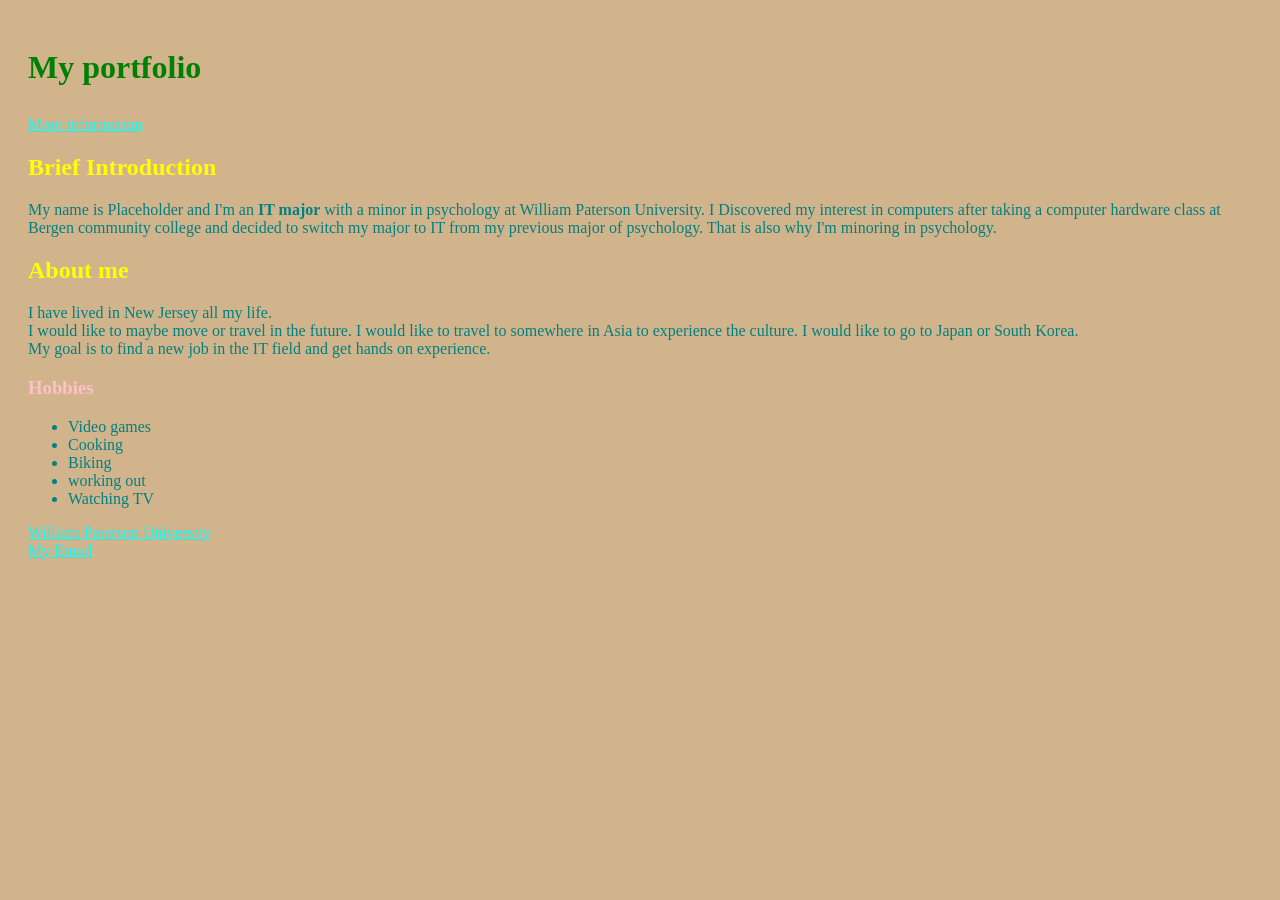
==== index.html @ 0b95ca8d "Add files via upload" ====
<!DOCTYPE html>
<html>
<head>
<title> My portfolio</title>
<link rel="stylesheet" href="style.css">
</head>

<body>
<header>
<h1> My portfolio</h1>
</header>
<nav>
<a href="about.html">More information</a>
</nav>
<main>

<section>
<h2>Brief Introduction</h2>
<p> My name is Placeholder and I'm an<strong> IT major</strong> with a minor in psychology at William Paterson University. I Discovered my interest in computers after taking a computer hardware class at Bergen community college and decided to switch my major to IT from my previous major of psychology. That is also why I'm minoring in psychology.  </p>
</section>

<section>
<h2> About me</h2>
<p>
I have lived in New Jersey all my life.
<br>
I would like to maybe move or travel in the future. I would like to travel to somewhere in Asia to experience the culture. I would like to go to Japan or South Korea.   
<br>
My goal is to find a new job in the IT field and get hands on experience.
</p>
</section>

<section>
<h3>Hobbies    </h3>
<ul>

<li>Video games </li>
<li>Cooking </li>
<li>Biking </li>
<li>working out </li>
<li>Watching TV </li>

</ul>
</section>

</main>

<footer>
<a href="https://www.wpunj.edu/">William Paterson University</a>
<br>
<a href="mailto:placeholder@placeholder.com">My Email</a>

</footer>


</body>

</html>
---- style.css ----
body{
font-family: "Comic Sans MS";
background-color: tan;
color: teal;
padding: 20px;
}
h1{
color: green;
margin-bottom: 30px;
}
h2{
color: Yellow;
}
h3{
color: pink;
}
a{
color: cyan;
}
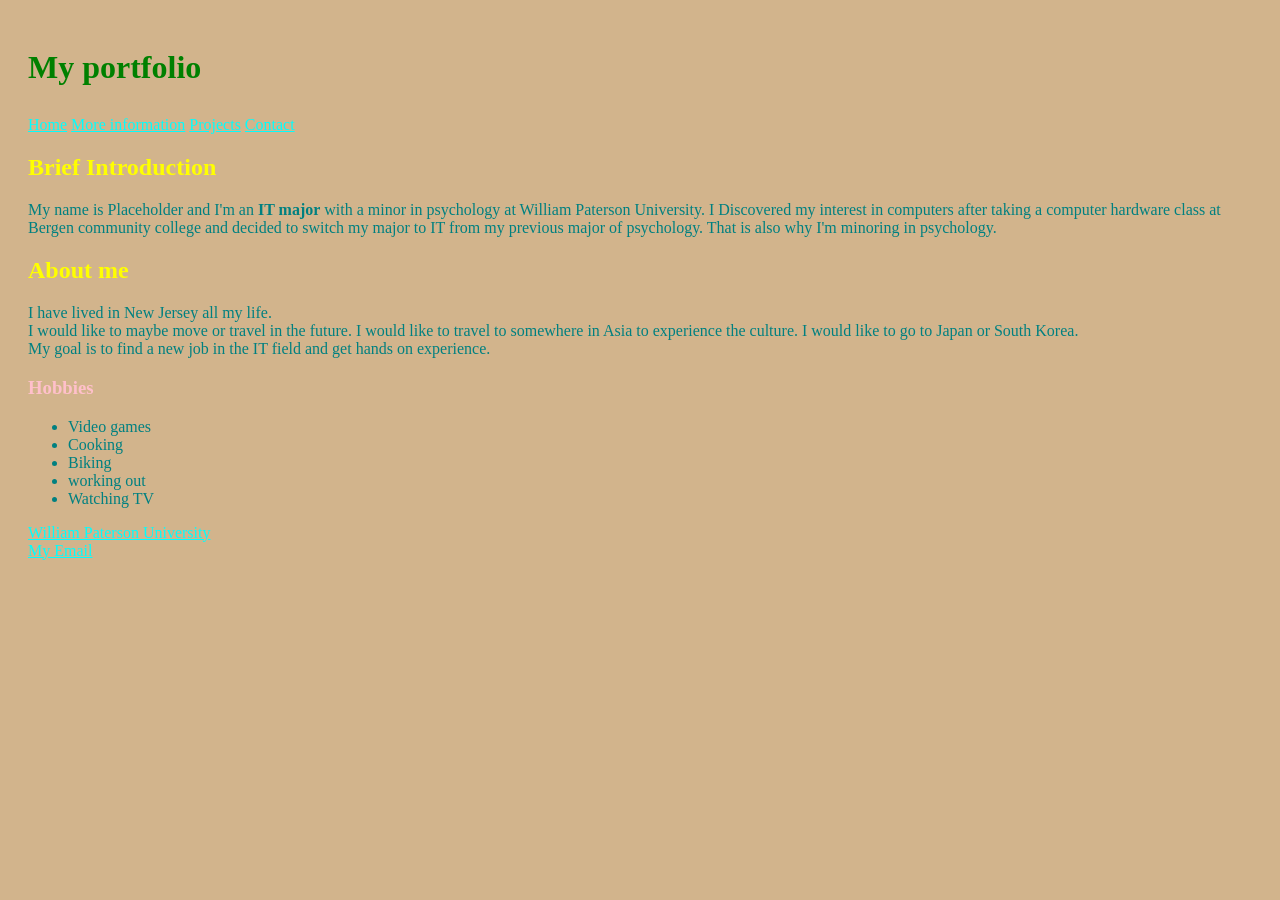
==== commit 593b8854: "Enhance index.html with responsive design and navigation Added viewport meta tag for responsive desi" ====
--- a/index.html
+++ b/index.html
@@ -2,6 +2,7 @@
 <html>
 <head>
 <title> My portfolio</title>
+<meta name="viewport" content="width=device-width, initial-scale=1.0">
 <link rel="stylesheet" href="style.css">
 </head>
 
@@ -10,8 +11,13 @@
 <h1> My portfolio</h1>
 </header>
 <nav>
+<a href="index.html">Home</a>
 <a href="about.html">More information</a>
+<a href="projects.html">Projects</a>
+<a href="contact.html">Contact</a>
 </nav>
+<div class="mainbulk">
+
 <main>
 
 <section>
@@ -29,7 +35,8 @@
 My goal is to find a new job in the IT field and get hands on experience.
 </p>
 </section>
-
+</main>
+<aside>
 <section>
 <h3>Hobbies    </h3>
 <ul>
@@ -42,8 +49,9 @@
 
 </ul>
 </section>
+</aside>
 
-</main>
+</div>
 
 <footer>
 <a href="https://www.wpunj.edu/">William Paterson University</a>
@@ -55,4 +63,4 @@
 
 </body>
 
-</html>+</html>
